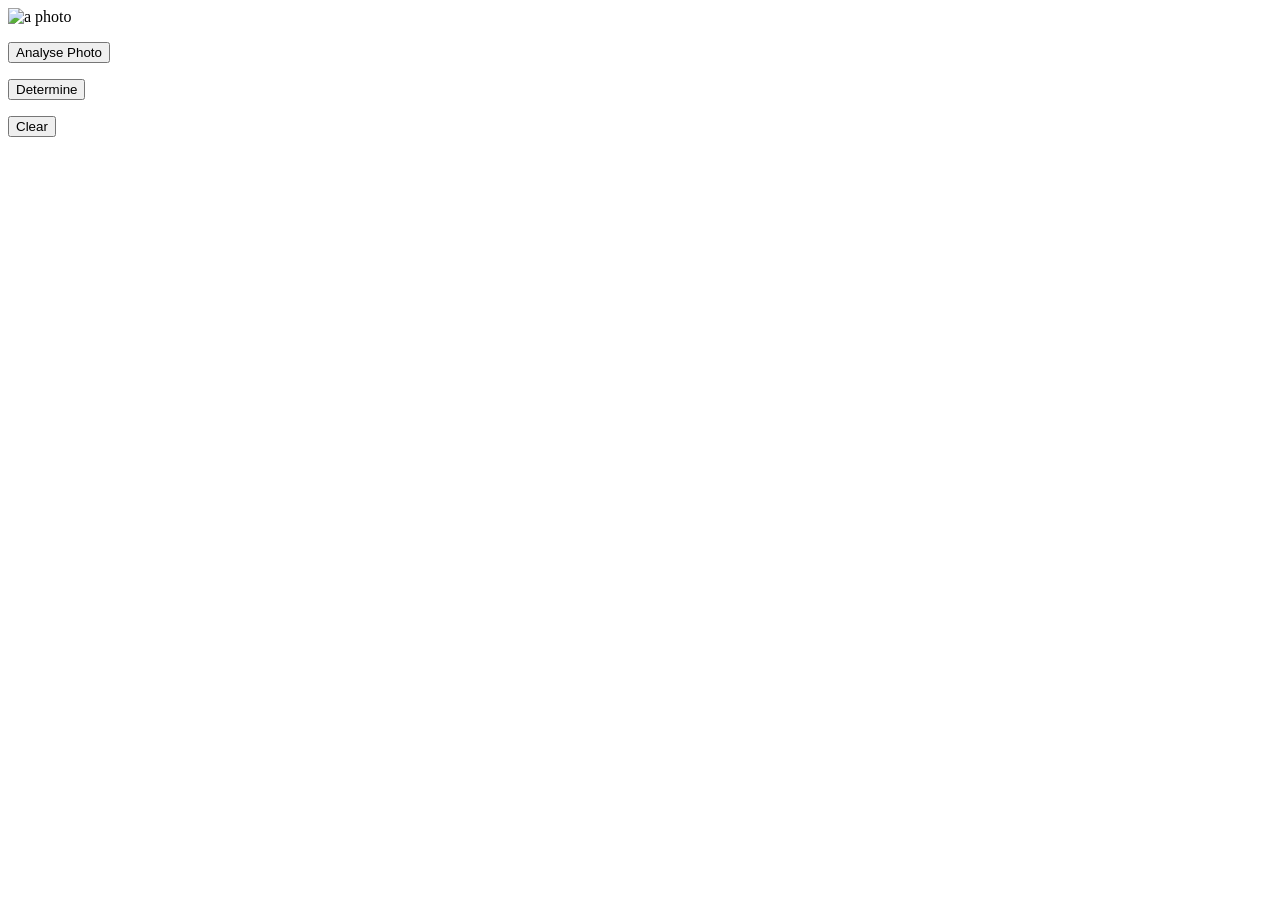
==== Assessment 2/index.html @ 4825c506 "yay7" ====
<!DOCTYPE html>
<html lang="en" xmlns:mso="urn:schemas-microsoft-com:office:office" xmlns:msdt="uuid:C2F41010-65B3-11d1-A29F-00AA00C14882">
<head>
    <meta charset="UTF-8">
    <meta http-equiv="X-UA-Compatible" content="IE=edge">
    <meta name="viewport" content="width=device-width, initial-scale=1.0">
    <title>AI test</title>
    <script src="ai.js" defer></script>
    <script src="script3.js" defer></script>
    <link rel="stylesheet" href="index.css"/>

<!--[if gte mso 9]><xml>
<mso:CustomDocumentProperties>
<mso:display_urn_x003a_schemas-microsoft-com_x003a_office_x003a_office_x0023_SharedWithUsers msdt:dt="string">11 Software Design and Development 01-2022 Members</mso:display_urn_x003a_schemas-microsoft-com_x003a_office_x003a_office_x0023_SharedWithUsers>
<mso:SharedWithUsers msdt:dt="string">7;#11 Software Design and Development 01-2022 Members</mso:SharedWithUsers>
</mso:CustomDocumentProperties>
</xml><![endif]-->
</head>
<body>
    <img id="myPhoto" width="200" src="https://www.theland.com.au/images/transform/v1/crop/frm/HP8JNNb9L5GxeLhGSmNhXK/491ff6bf-d60b-469b-89f8-432539ffb0d6.JPG/r500_0_2908_2270_w1200_h678_fmax.jpg" alt="a photo">
   
    <p><input type="button" value="Analyse Photo" id="btnAnalyse"></p>
    <p><input type="button" value="Determine" id="btnDetermine"></p>
    <p><input type="button" value="Clear" id="btnClear"></p>
    
    <p id="myText">
    </p>
</body>
</html>
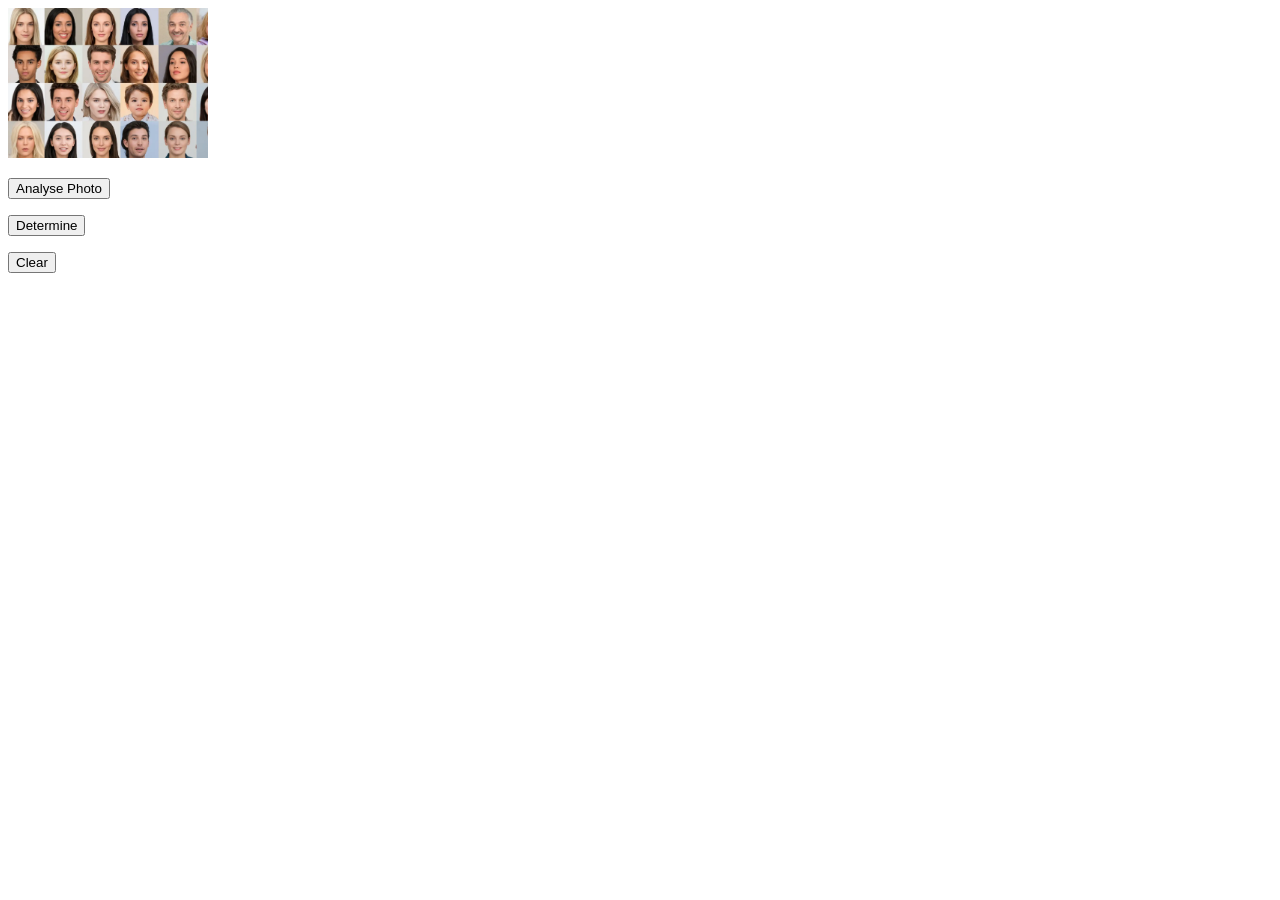
==== commit 81e4e16e: "ayya8" ====
--- a/Assessment 2/index.html
+++ b/Assessment 2/index.html
@@ -6,9 +6,10 @@
     <meta name="viewport" content="width=device-width, initial-scale=1.0">
     <title>AI test</title>
     <script src="ai.js" defer></script>
+    <!--THIS LINE HERE BELOW!!!!!!!!-->
+    <script type="text/javascript" src="https://code.jquery.com/jquery-1.7.1.min.js"></script>
     <script src="script3.js" defer></script>
     <link rel="stylesheet" href="index.css"/>
-
 <!--[if gte mso 9]><xml>
 <mso:CustomDocumentProperties>
 <mso:display_urn_x003a_schemas-microsoft-com_x003a_office_x003a_office_x0023_SharedWithUsers msdt:dt="string">11 Software Design and Development 01-2022 Members</mso:display_urn_x003a_schemas-microsoft-com_x003a_office_x003a_office_x0023_SharedWithUsers>
@@ -16,13 +17,11 @@
 </mso:CustomDocumentProperties>
 </xml><![endif]-->
 </head>
-<body>
-    <img id="myPhoto" width="200" src="https://www.theland.com.au/images/transform/v1/crop/frm/HP8JNNb9L5GxeLhGSmNhXK/491ff6bf-d60b-469b-89f8-432539ffb0d6.JPG/r500_0_2908_2270_w1200_h678_fmax.jpg" alt="a photo">
-   
+<body onload="findAges()">
+    <img id="myPhoto" width="200" src="Photos assessment/PRI_223554170.webp" alt="a photo">
     <p><input type="button" value="Analyse Photo" id="btnAnalyse"></p>
     <p><input type="button" value="Determine" id="btnDetermine"></p>
     <p><input type="button" value="Clear" id="btnClear"></p>
-    
     <p id="myText">
     </p>
 </body>
